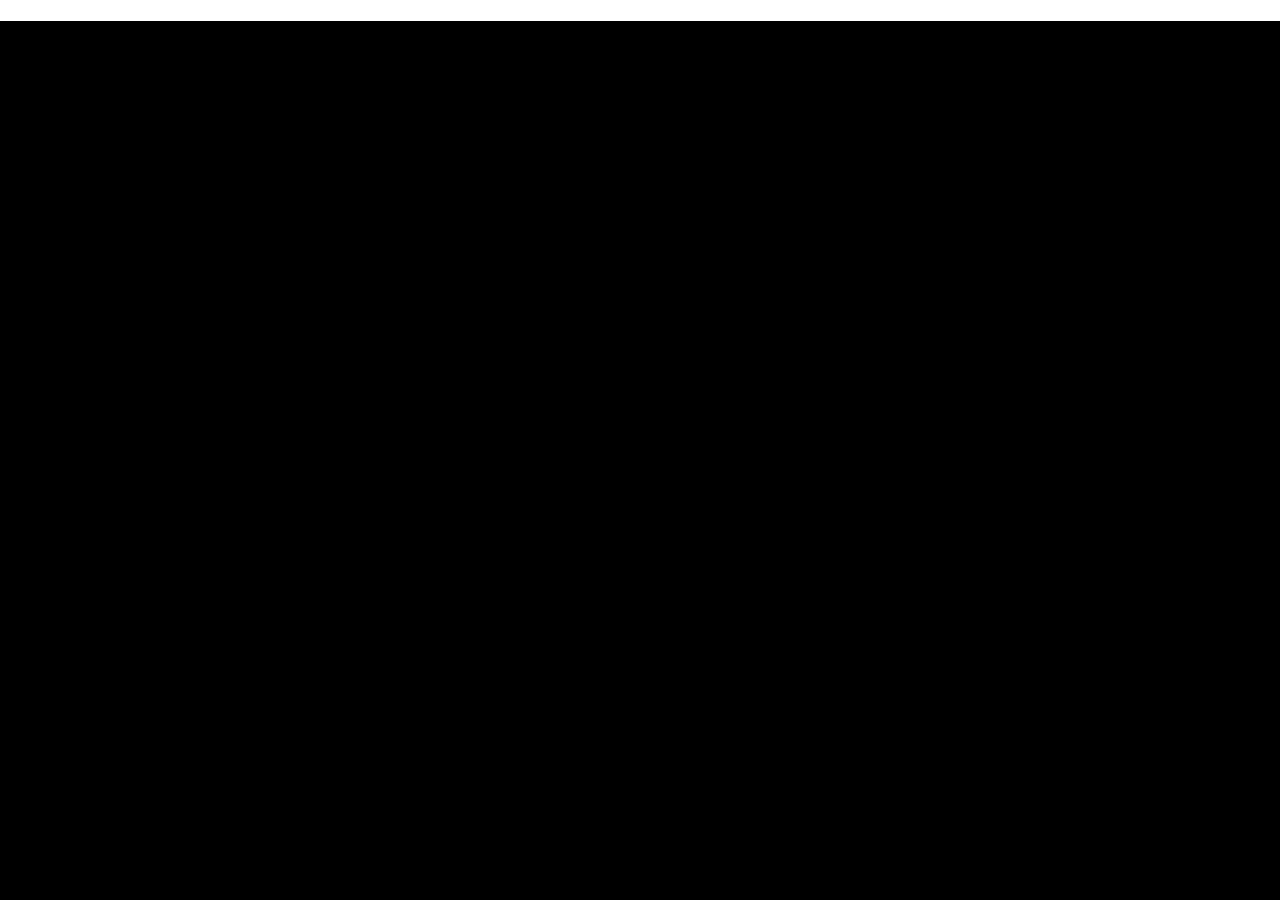
==== en/index.html @ 7826eb37 "Artikel" ====
<!DOCTYPE html>
<html lang="en-US" class="noscroll"> 
    <head>
        <!----><link rel="manifest" href="/webapp/manifest_de.json">
        <link rel="icon" href="/media/la/logo_1440.png" type="image/png">
        <link rel="apple-touch-icon" href="/media/la/logo_1440.png"> <!-- Apple App icon -->
        <html lang="de-de">
        <meta name="theme-color" content="black"/>
        <meta charset="utf-8">
        <meta name="viewport" content="width=device-width">
        <meta name="description" content="">
        <title>TITEL</title>
        <!--Bei Änderung Hinweis hinzufügen  (überschreibende nach dem original einfügen?!)-->
        <link href="/style.css" rel="stylesheet" type="text/css" />
        <link href="/stylesheets/header/header.css" rel="stylesheet" type="text/css" />
        <link href="/stylesheets/article/article.css" rel="stylesheet" type="text/css" />
        <link href="/stylesheets/footer/footer.css" rel="stylesheet" type="text/css" />
        <link href="/stylesheets/navbar/navbar.css" rel="stylesheet" type="text/css" />
        <link href="/stylesheets/rechner/rechner.css" rel="stylesheet" type="text/css" />
        <link href="/stylesheets/cookies/cookies.css" rel="stylesheet" type="text/css" />
        <link href="/stylesheets/darkmode/darkmode.css" rel="stylesheet" type="text/css" />
    </head>
    <body>
      <!--Bei Änderung Hinweis hinzufügen-->
        <script src="/ahorn.js"></script> 
        <script src="/stylesheets/language/lang.js"></script>
        <script src="/stylesheets/header/header.js"></script>
        <script src="/stylesheets/navbar/navbar.js"></script>
        <script src="/stylesheets/cookies/cookies.js"></script>
        <script src="/stylesheets/settings/settings.js"></script>
        <script src="/stylesheets/darkmode/darkmode.js"></script>

        <div id="banner" style="position: fixed;z-index: 999;width: 100%;height: 100%;background-color: black;"><!--<img style="position:fixed;top:50%;left:50%;transform:translate(-50%,-50%);overflow: hidden;width: 80%;" src="/media/la/logo_1440.png"></img>--></div>
        
        <div id="cookieContainer">
            <div id="cookieBanner">
              <h1>Attention Cookies!</h1>
              <p>This site stores local user data.</p>
              <button id="cookieButton">Accept</button>
            </div>
        </div>

        <nav>
          <div id="closeNav">X</div>
            <a href="">platzhalter</a>
            <a href="">platzhalter</a>
            <img onclick="window.location = '/'" src="/media/la/logo_1440.png"></img>
            <a href="">platzhalter</a>
            <a href="">platzhalter</a>
        </nav>
        <div id="settings">
            <span id="settings_popup_lang" class="navbar_popup navbar_popup_lang fLang invisible" fLang-img="true" fLang-optionsOnly="true"></span>
            <img id="settings_lang" tabindex="0" class="settings_dynamic_img" src="/media/EN Symbol.png"></img>
            <img class="darkmode_toggle settings_dynamic_img" tabindex="0" src="/media/Theme_Symbol.png"></img>
            <img id="navBurger" src="/media/burger - Kopie.svg"></img>
        </div>
        <header>
            <div class="headerTitle">
                <h1>TITEL.</h1>
                <h2>Untertitel.</h2>
            </div>
            <div id="scrollbutton" onclick="document.getElementsByTagName('section')[0].scrollIntoView({ behavior: 'smooth', block: 'start'})">Starten</div>
        </header>

        <!--Hier Inhalt in <section>s einfügen-->
           
        <section class="reg_section" style="text-align: center;margin:20px">ADVERTISEMENT</section>
        <footer>
            <section class="fLang">
                <a href="" class="fLangSelected">Deutsch</a>
            </section>
            <section class="fPath">
                <img src="/media/la/logo_1440.png">
            </section>
            <section class="fLinks">
                <div class="fLinklist">
                    <div>Quicklinks</div>
                    <a class="autoLink" autoLink-id="home" href="">Homepage</a>
                    <a class="autoLink" autoLink-id="home" href="">Statistik</a>
                    <a class="autoLink" autoLink-id="home" href="">Hinweise</a>
                    <a class="autoLink" autoLink-id="home" href="">Quellen</a>
                </div>
                <div class="fLinklist">
                  <div>Social Media</div>
                  <a class="autoLink" autoLink-id="youtube" autoLink-type="offsite" href="">Youtube</a>
                  <a class="autoLink" autoLink-id="youtube" autoLink-type="offsite" href="">Telegram</a>
                  <a class="autoLink" autoLink-id="youtube" autoLink-type="offsite" href="">Signal</a>
                </div>
                <div class="fLinklist">
                  <div>Empfohlen</div>
                  <a class="autoLink" autoLink-id="youtube" autoLink-type="offsite" href="">LuckyApps</a>
                  <a class="autoLink" autoLink-id="youtube" autoLink-type="offsite" href="">SoundriseProductions</a>
                </div>
            </section>
            <section class="fFootnote">
                <div class="fLegal">Copyright © 2023 AHORN WERKE - All rights reserved.</div>
                <div class="fVersion"><a class="autoLink" autoLink-id="updates"></a></div>
            </section>
        </footer>
    </body>
</html>
---- style.css ----
body{
    margin: 0;
}

*{
    /*font-family: MS UI Gothic;*/
    /*font-family:Cambria, Cochin, Georgia, Times, 'Times New Roman', serif*/
    /*font-family: 'Segoe UI', Tahoma, Geneva, Verdana, sans-serif;*/
    font-family: calibri;
}

::-webkit-scrollbar{
    width: 10px;
}

::-webkit-scrollbar-track {
    background: transparent; 
}

::-webkit-scrollbar-thumb{
    background: #11731b;
    border-radius: 10px;
}

::-webkit-scrollbar-thumb:hover{
    background: #0c5614;
}

.noscroll{
    overflow: hidden;
}

.hidden{
    display: none !important;
}

.invisible{
    visibility: hidden !important;
}

.rechnerInputContainer{
    display: flex;
    flex-direction: row;
    align-items: center;
    align-content: center;
    width: fit-content;
    width: -moz-fit-content;
    margin: 0;
    flex-wrap: nowrap;
    gap: 5px;
}
.rechnerInputContainer img{
    height: 1em;
}

.rechnerMultiInputContainer{
    display: flex;
    flex-direction: column;
    align-items: stretch;
    align-content: flex-start;
}
---- stylesheets/article/article.css ----
.section_shadow_bottom{
    -webkit-box-shadow: inset 0px -5px 14px 0px rgba(0,0,0,0.66);
    box-shadow: inset 0px -5px 14px 0px rgba(0,0,0,0.66);
}

.section_shadow_top{
    -webkit-box-shadow: inset 0px 5px 14px 0px rgba(0,0,0,0.66);
    box-shadow: inset 0px 5px 14px 0px rgba(0,0,0,0.66);
}

.section_shadow_both{
    -webkit-box-shadow: inset 0px 0px 14px 0px rgba(0,0,0,0.66);
    box-shadow: inset 0px 0px 14px 0px rgba(0,0,0,0.66);
}

.article_container{
    display: flex;
    flex-direction: column;
    gap: 50px;
    justify-content: center;
    align-items: center;
    padding: 20px 0 20px 0;
}

article{
    padding: 0 20px 0 20px;
}

article img{
    max-width: 100%;
    border-radius: 12px;
}

article h1{
    margin: 0;
    font-size: 2em;
}

article p{
    margin: revert;
    text-align: justify;
    font-size: revert;
    display: block;
}

article .center{
    text-align: center;
}

article .code {
    font-family: 'Courier New', Courier, monospace;
    background-color: lightsteelblue;
    padding: 3px;
    border-radius: 3px;
    height: 1em;
    vertical-align: middle;
    line-height: 1.7em;
}

.article_multiSec{ /*Wenn ein Artikel in mehrere Sektionen unterteilt ist*/
    display: flex;
    flex-direction: column;
    gap: 5px;
}

.article_multiSec > section{
    clear: both;
}

.article_multiSec section > p:first-of-type:first-letter{
    font-size: 150%;
}

.article section img {
    max-width: 50%;
    border-radius: 12px;
}

.float_img_left {
    float: left;
    margin: 16px 16px 8px 0;
    max-width: 50% !important;
}

.float_img_right{
    float: right;
    margin: 16px 0 8px 16px;
    max-width: 50% !important;
}

@media only screen and (min-width: 800px) {
    article{
        width: 70%;
    }
}

@media only screen and (min-width: 1000px) {
    article{
        font-size: 120%;
    }
}

@media only screen and (min-width: 1600px) {
    article{
        width: 50%;
    }
}
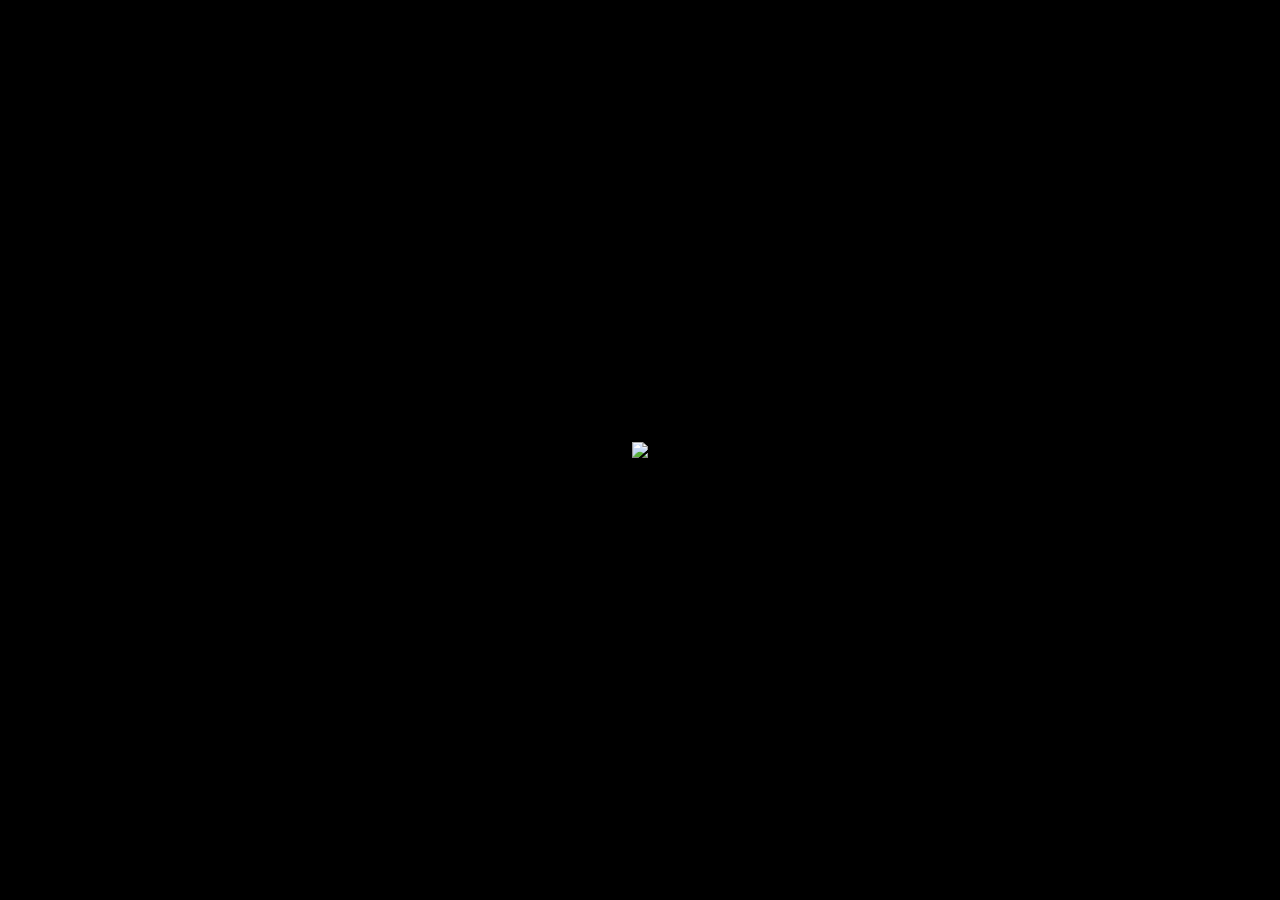
==== commit 196488f0: "Projekt einrichten" ====
--- a/en/index.html
+++ b/en/index.html
@@ -1,9 +1,10 @@
 <!DOCTYPE html>
 <html lang="en-US" class="noscroll"> 
     <head>
-        <!----><link rel="manifest" href="/webapp/manifest_de.json">
-        <link rel="icon" href="/media/la/logo_1440.png" type="image/png">
-        <link rel="apple-touch-icon" href="/media/la/logo_1440.png"> <!-- Apple App icon -->
+        <base href="/Luckyapp2/">
+        <!----><link rel="manifest" href="webapp/manifest_de.json">
+        <link rel="icon" href="media/la/logo_1440.png" type="image/png">
+        <link rel="apple-touch-icon" href="media/la/logo_1440.png"> <!-- Apple App icon -->
         <html lang="de-de">
         <meta name="theme-color" content="black"/>
         <meta charset="utf-8">
@@ -11,26 +12,26 @@
         <meta name="description" content="">
         <title>TITEL</title>
         <!--Bei Änderung Hinweis hinzufügen  (überschreibende nach dem original einfügen?!)-->
-        <link href="/style.css" rel="stylesheet" type="text/css" />
-        <link href="/stylesheets/header/header.css" rel="stylesheet" type="text/css" />
-        <link href="/stylesheets/article/article.css" rel="stylesheet" type="text/css" />
-        <link href="/stylesheets/footer/footer.css" rel="stylesheet" type="text/css" />
-        <link href="/stylesheets/navbar/navbar.css" rel="stylesheet" type="text/css" />
-        <link href="/stylesheets/rechner/rechner.css" rel="stylesheet" type="text/css" />
-        <link href="/stylesheets/cookies/cookies.css" rel="stylesheet" type="text/css" />
-        <link href="/stylesheets/darkmode/darkmode.css" rel="stylesheet" type="text/css" />
+        <link href="style.css" rel="stylesheet" type="text/css" />
+        <link href="stylesheets/header/header.css" rel="stylesheet" type="text/css" />
+        <link href="stylesheets/article/article.css" rel="stylesheet" type="text/css" />
+        <link href="stylesheets/footer/footer.css" rel="stylesheet" type="text/css" />
+        <link href="stylesheets/navbar/navbar.css" rel="stylesheet" type="text/css" />
+        <link href="stylesheets/rechner/rechner.css" rel="stylesheet" type="text/css" />
+        <link href="stylesheets/cookies/cookies.css" rel="stylesheet" type="text/css" />
+        <link href="stylesheets/darkmode/darkmode.css" rel="stylesheet" type="text/css" />
     </head>
     <body>
       <!--Bei Änderung Hinweis hinzufügen-->
-        <script src="/ahorn.js"></script> 
-        <script src="/stylesheets/language/lang.js"></script>
-        <script src="/stylesheets/header/header.js"></script>
-        <script src="/stylesheets/navbar/navbar.js"></script>
-        <script src="/stylesheets/cookies/cookies.js"></script>
-        <script src="/stylesheets/settings/settings.js"></script>
-        <script src="/stylesheets/darkmode/darkmode.js"></script>
+        <script src="ahorn.js"></script> 
+        <script src="stylesheets/language/lang.js"></script>
+        <script src="stylesheets/header/header.js"></script>
+        <script src="stylesheets/navbar/navbar.js"></script>
+        <script src="stylesheets/cookies/cookies.js"></script>
+        <script src="stylesheets/settings/settings.js"></script>
+        <script src="stylesheets/darkmode/darkmode.js"></script>
 
-        <div id="banner" style="position: fixed;z-index: 999;width: 100%;height: 100%;background-color: black;"><!--<img style="position:fixed;top:50%;left:50%;transform:translate(-50%,-50%);overflow: hidden;width: 80%;" src="/media/la/logo_1440.png"></img>--></div>
+        <div id="banner" style="position: fixed;top: 0; left:0; z-index: 999;width: 100%;height: 100%;background-color: black;"><img style="position:fixed;top:50%;left:50%;transform:translate(-50%,-50%);overflow: hidden;max-width: 80%;max-height:30%;" src="media/la/logo_1440.png"></img></div>
         
         <div id="cookieContainer">
             <div id="cookieBanner">
@@ -44,15 +45,15 @@
           <div id="closeNav">X</div>
             <a href="">platzhalter</a>
             <a href="">platzhalter</a>
-            <img onclick="window.location = '/'" src="/media/la/logo_1440.png"></img>
+            <img onclick="window.location = '/'" src="media/la/logo_1440.png"></img>
             <a href="">platzhalter</a>
             <a href="">platzhalter</a>
         </nav>
         <div id="settings">
             <span id="settings_popup_lang" class="navbar_popup navbar_popup_lang fLang invisible" fLang-img="true" fLang-optionsOnly="true"></span>
-            <img id="settings_lang" tabindex="0" class="settings_dynamic_img" src="/media/EN Symbol.png"></img>
-            <img class="darkmode_toggle settings_dynamic_img" tabindex="0" src="/media/Theme_Symbol.png"></img>
-            <img id="navBurger" src="/media/burger - Kopie.svg"></img>
+            <img id="settings_lang" tabindex="0" class="settings_dynamic_img" src="media/EN Symbol.png"></img>
+            <img class="darkmode_toggle settings_dynamic_img" tabindex="0" src="media/Theme_Symbol.png"></img>
+            <img id="navBurger" src="media/burger - Kopie.svg"></img>
         </div>
         <header>
             <div class="headerTitle">
@@ -70,7 +71,7 @@
                 <a href="" class="fLangSelected">Deutsch</a>
             </section>
             <section class="fPath">
-                <img src="/media/la/logo_1440.png">
+                <img src="media/la/logo_1440.png">
             </section>
             <section class="fLinks">
                 <div class="fLinklist">
@@ -93,7 +94,7 @@
                 </div>
             </section>
             <section class="fFootnote">
-                <div class="fLegal">Copyright © 2023 AHORN WERKE - All rights reserved.</div>
+                <div class="fLegal">Copyright © <span class="currentYear"></span> AHORN WERKE - All rights reserved.</div>
                 <div class="fVersion"><a class="autoLink" autoLink-id="updates"></a></div>
             </section>
         </footer>
